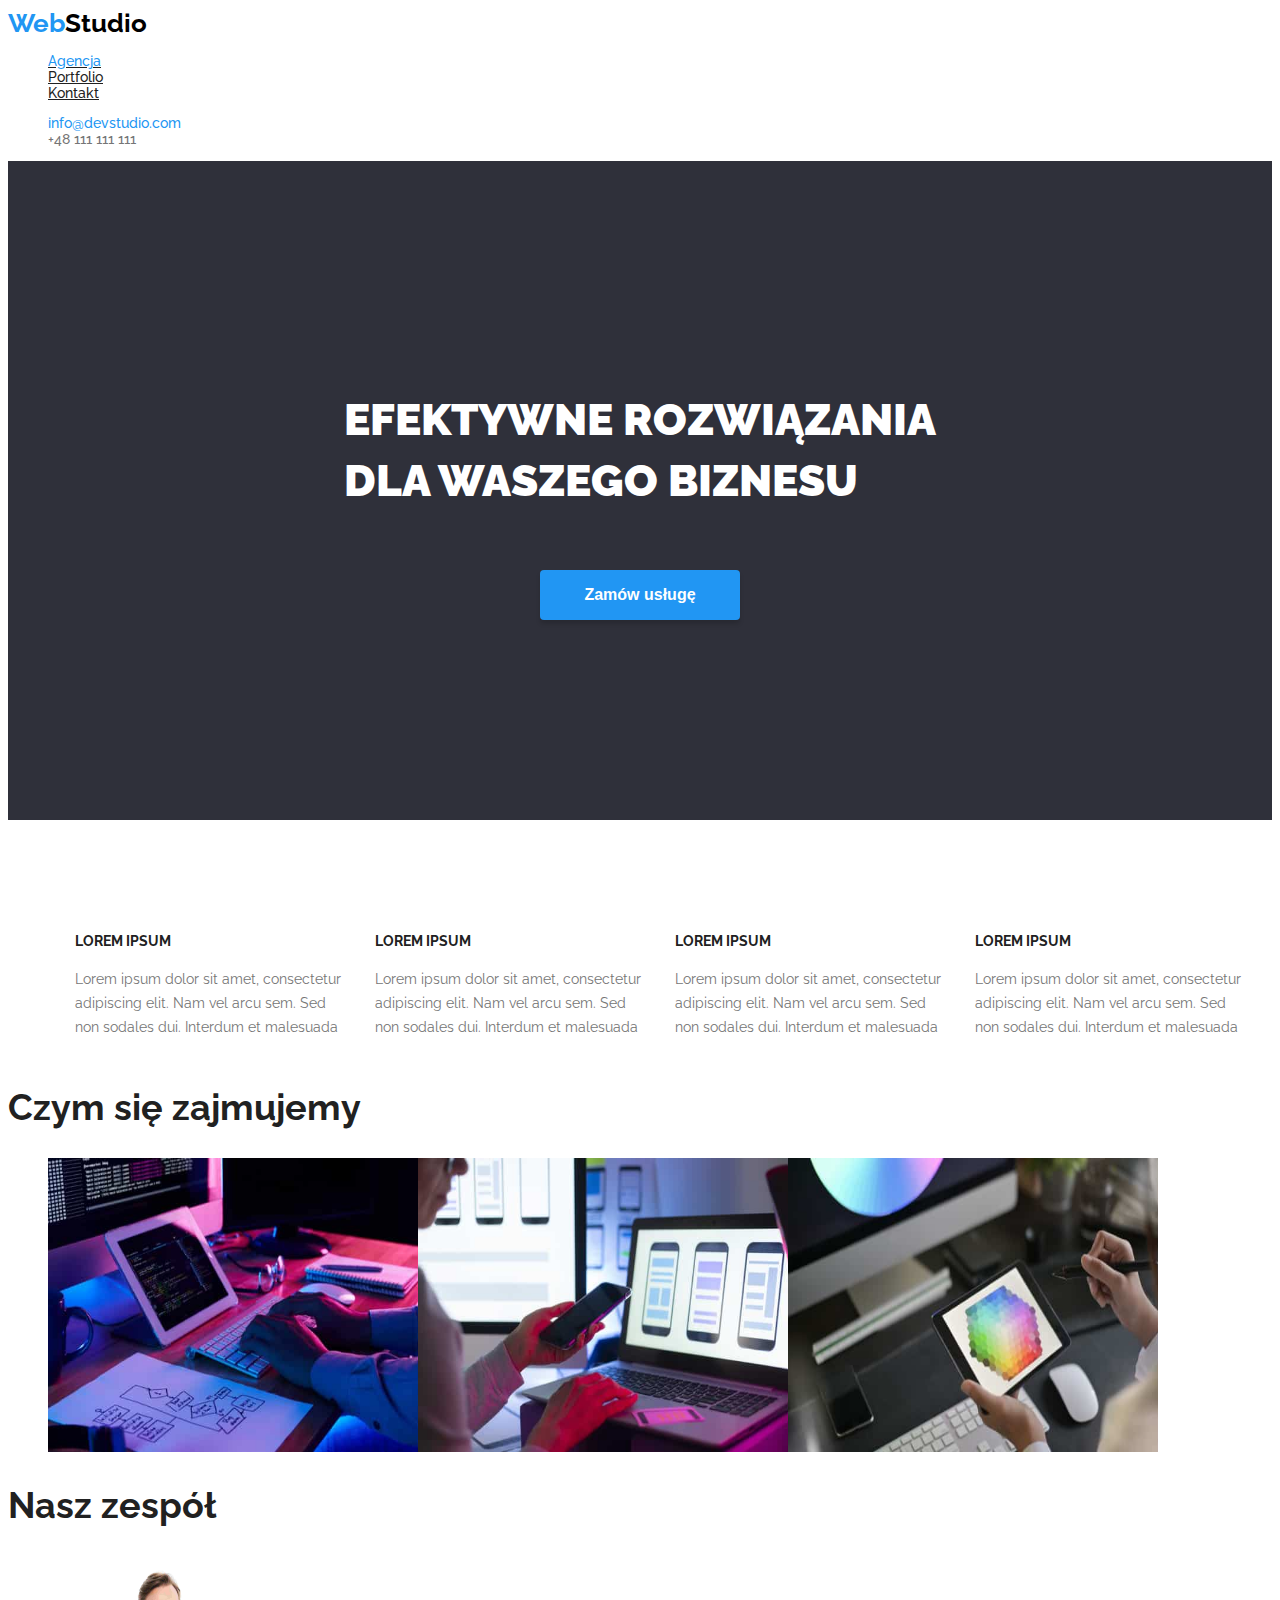
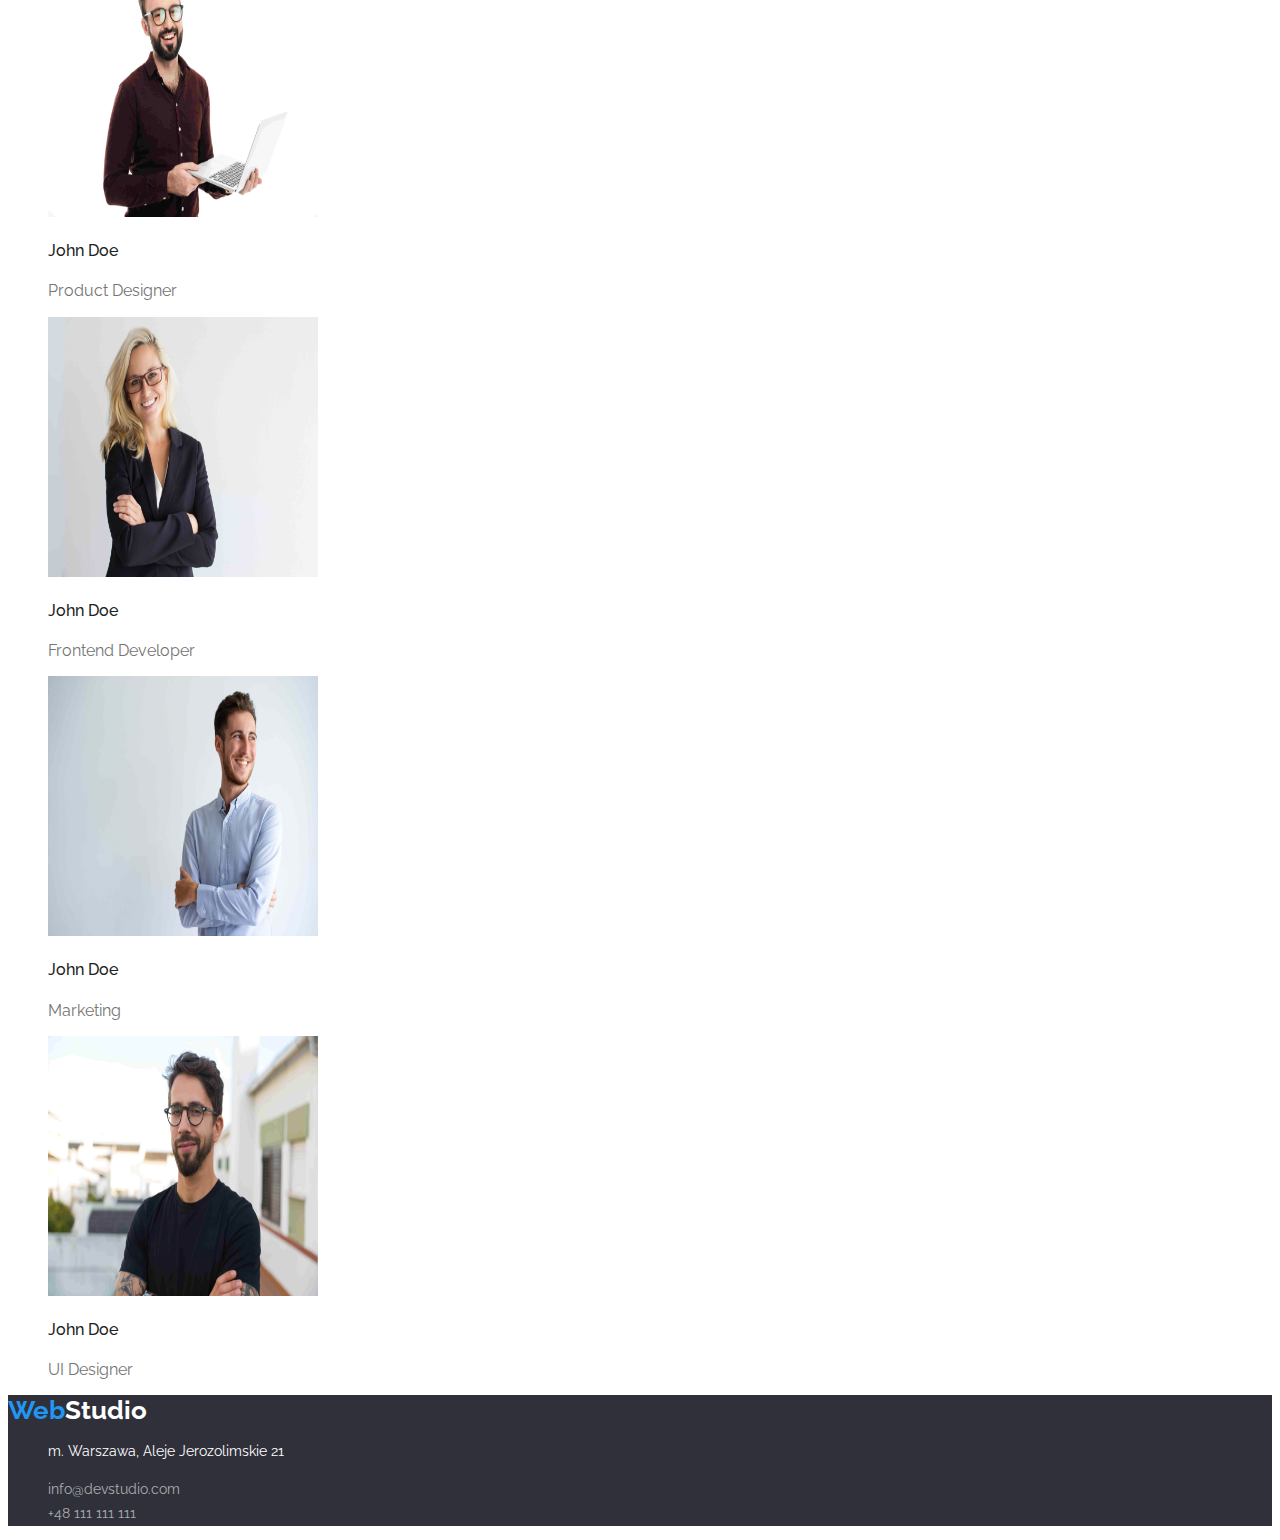
==== index.html @ f2d23cea "goit-markup-hw-02" ====
<!DOCTYPE html>
<html lang="pl-Pl">
  <head>
    <meta charset="UTF-8" />
    <meta http-equiv="X-UA-Compatible" content="IE=edge" />
    <meta name="viewport" content="width=device-width, initial-scale=1.0" />
    <link rel="stylesheet" href="CSS/styles.css" />
    <link rel="preconnect" href="https://fonts.googleapis.com" />
    <link rel="preconnect" href="https://fonts.gstatic.com" crossorigin />
    <link
      href="https://fonts.googleapis.com/css2?family=Raleway:wght@700&family=Roboto:wght@400;500;700;900&display=swap"
      rel="stylesheet"
    />
    <title>WebStudio</title>
  </head>
  <body>
    <header class="header-box">
      <a href="./index.html" class="header-logo link-no-underline"
        ><span class="blue-text">Web</span
        ><span class="black-text">Studio</span></a
      >
      <nav>
        <ul class="header-list">
          <li class="header-list-item">
            <a class="header-list-item-link" href="./index.html"
              ><span class="blue-text">Agencja</span></a
            >
          </li>
          <li class="header-list-item">
            <a class="header-list-item-link" href="./portfolio.html"
              >Portfolio</a
            >
          </li>
          <li class="header-list-item">
            <a class="header-list-item-link" href="./contact.html">Kontakt</a>
          </li>
        </ul>
      </nav>
      <ul class="navigation-list">
        <li>
          <a
            class="contact-link-style link-no-underline blue-text"
            href="mailto:info@devstudio.com"
            ><span class="blue-text">info@devstudio.com</span></a
          >
        </li>
        <li>
          <a
            class="contact-link-style link-no-underline blue-text"
            href="tel:+48111111111"
            >+48 111 111 111</a
          >
        </li>
      </ul>
    </header>

    <main>
      <section class="top-section">
        <h1 class="top-section-text">
          EFEKTYWNE ROZWIĄZANIA <br />
          DLA WASZEGO BIZNESU
        </h1>
        <button class="top-section-button" type="button">Zamów usługę</button>
      </section>
      <section>
        <ul class="text-list">
          <li>
            <h4 class="text-header">LOREM IPSUM</h4>
            <p class="text-paragraph">
              Lorem ipsum dolor sit amet, consectetur adipiscing elit. Nam vel
              arcu sem. Sed non sodales dui. Interdum et malesuada
            </p>
          </li>
          <li>
            <h4 class="text-header">LOREM IPSUM</h4>
            <p class="text-paragraph">
              Lorem ipsum dolor sit amet, consectetur adipiscing elit. Nam vel
              arcu sem. Sed non sodales dui. Interdum et malesuada
            </p>
          </li>
          <li>
            <h4 class="text-header">LOREM IPSUM</h4>
            <p class="text-paragraph">
              Lorem ipsum dolor sit amet, consectetur adipiscing elit. Nam vel
              arcu sem. Sed non sodales dui. Interdum et malesuada
            </p>
          </li>
          <li>
            <h4 class="text-header">LOREM IPSUM</h4>
            <p class="text-paragraph">
              Lorem ipsum dolor sit amet, consectetur adipiscing elit. Nam vel
              arcu sem. Sed non sodales dui. Interdum et malesuada
            </p>
          </li>
        </ul>
      </section>
      <section>
        <h2 class="service-header">Czym się zajmujemy</h2>
        <ul class="service-list">
          <li>
            <img
              src="images/image1.jpg"
              alt="Programista piszący kod na klawiaturze"
              width="370"
              height="294"
            />
          </li>
          <li>
            <img
              src="images/image2.jpg"
              alt="Programistka korzysta jednocześnie z komputera i smartfonu"
              width="370"
              height="294"
            />
          </li>
          <li>
            <img
              src="images/image3.jpg"
              alt="Programistka trzyma w ręku smartfon z wyświetlaczem na którym jest kolorowy sześciokąt"
              width="370"
              height="294"
            />
          </li>
        </ul>
      </section>

      <section>
        <h2 class="team-header">Nasz zespół</h2>
        <figure>
          <img
            src="images/image1_1.jpg"
            alt="Męźczyzna w okularach"
            width="270"
            height="260"
          />
          <figcaption>
            <h4 class="team-card-name">John Doe</h4>
            <p class="team-card-profession">Product Designer</p>
          </figcaption>
        </figure>
        <figure>
          <img
            src="images/image1_2.jpg"
            alt="Kobieta w okularach"
            width="270"
            height="260"
          />
          <figcaption>
            <h4 class="team-card-name">John Doe</h4>
            <p class="team-card-profession">Frontend Developer</p>
          </figcaption>
        </figure>
        <figure>
          <img
            src="images/image1_3.jpg"
            alt="Uśmiechnięty męźczyzna spoglądający w lewą stronę"
            width="270"
            height="260"
          />
          <figcaption>
            <h4 class="team-card-name">John Doe</h4>
            <p class="team-card-profession">Marketing</p>
          </figcaption>
        </figure>
        <figure>
          <img
            src="images/image1_4.jpg"
            alt="Męźczyzna w okularach"
            width="270"
            height="260"
          />
          <figcaption>
            <h4 class="team-card-name">John Doe</h4>
            <p class="team-card-profession">UI Designer</p>
          </figcaption>
        </figure>
      </section>
    </main>
    <footer class="footer-box">
      <a class="footer-logo link-no-underline" href="index.html"
        ><span class="blue-text">Web</span>Studio</a
      >
      <address class="address">
        <ul class="footer-list">
          <li>
            <p class="address-text">m. Warszawa, Aleje Jerozolimskie 21</p>
          </li>
          <li>
            <a
              class="address-link link-no-underline blue-text"
              href="mailto:info@devstudio.com"
              >info@devstudio.com</a
            >
          </li>
          <li>
            <a
              class="address-link link-no-underline blue-text"
              href="tel:+48111111111"
              >+48 111 111 111</a
            >
          </li>
        </ul>
      </address>
    </footer>
  </body>
</html>
---- CSS/styles.css ----
body {
  font-family: "Raleway", "Roboto", sans-serif;
  color: #757575;
  font-size: 14px;
}
.blue-text:hover,
.blue-text:focus {
  color: #2196f3;
}

/* HEADER */

.header-logo {
  font-weight: 700;
  font-size: 26px;
  line-height: 1.193;
  color: #000;
}
li {
  list-style: none;
}
.header-list {
  list-style: none;
  text-decoration: none;
}
.blue-text {
  color: #2196f3;
}
.black-text {
  color: #000000;
}
.header-list-item {
  font-weight: 500;
  font-size: 14px;
  line-height: 1.143;
}
.header-list-item-link {
  color: #212121;
}
.link-no-underline {
  text-decoration: none;
  list-style: none;
}
.link-style {
  color: #000;
  font-weight: 500;
  font-size: 14px;
  line-height: 1.172;
}
.nav-list {
  list-style: none;
}
.contact-link-style {
  font-weight: 500;
  font-size: 14px;
  color: #757575;
  list-style: none;
}

/* top-section */

.top-section-text {
  color: #fff;
  font-weight: 900;
  font-size: 44px;
  line-height: 1.365;
}
.top-section {
  background-color: #2f303a;
  display: flex;
  flex-direction: column;
  align-items: center;
  justify-content: center;
  gap: 30px;
  padding: 200px 0;
}
.top-section-button {
  color: #fff;
  font-weight: 700;
  font-size: 16px;
  line-height: 1.88;
  background-color: #2196f3;
  border-style: none;
  box-shadow: 0px 4px 4px rgba(0, 0, 0, 0.15);
  border-radius: 4px;
  cursor: pointer;
  width: 200px;
  min-height: 50px;
}
/* top section portfolio */

.top-section-list {
  list-style: none;
  display: flex;
  gap: 30px;
}
.buttons-portfolio {
  color: #212121;
  font-weight: 500;
  font-size: 16px;
  line-height: 1.625;
  cursor: pointer;
  border-style: none;
}
.blue-background:hover {
  background-color: #2196f3;
  color: #fff;
  box-shadow: 0px 3px 1px rgba(0, 0, 0, 0.1), 0px 1px 2px rgba(0, 0, 0, 0.08),
    0px 2px 2px rgba(0, 0, 0, 0.12);
}
/* projects */

.projects {
  list-style: none;
  display: flex;
  flex-wrap: wrap;
  margin-top: 50px;
  margin-bottom: 94px;
  width: 1170px;
}
.project-name {
  color: #212121;
  font-weight: 700;
  font-size: 18px;
  line-height: 2;
}
.project-text {
  color: #757575;
  font-size: 16px;
  line-height: 1.875;
}
/*  text-list WebStudio */

.text-header {
  color: #212121;
  font-weight: 700;
  font-size: 14px;
  line-height: 1.143;
}
.text-paragraph {
  color: #757575;
  font-size: 14px;
  line-height: 1.72;
  width: 270px;
  height: 75px;
}
.text-list {
  list-style: none;
  display: flex;
  flex-direction: row;
  margin: 94px 0 0 0;
  gap: 30px;
  justify-content: center;
}
/*  service-team */

.service-header {
  color: #212121;
  font-weight: 700;
  font-size: 36px;
  line-height: 1.172;
}
.service-list {
  list-style: none;
  display: flex;
}
.team-header {
  color: #212121;
  font-weight: 700;
  font-size: 36px;
  line-height: 1.166;
}
.team-card-name {
  color: #212121;
  font-weight: 500;
  font-size: 16px;
  line-height: 1.19;
}
.team-card-profession {
  color: #757575;
  font-size: 16px;
  line-height: 1.19;
}
/* footer  */

.footer-box {
  background-color: #2f303a;
}
.footer-logo {
  color: #fff;
  font-weight: 700;
  font-size: 26px;
  line-height: 1.193;
}
.footer-list {
  list-style: none;
}
.address-text {
  color: #fff;
  font-size: 14px;
  line-height: 1.71;
}
.address-link {
  color: #ffffff99;
  font-size: 14px;
  line-height: 1.71;
}
.address {
  font-style: normal;
}
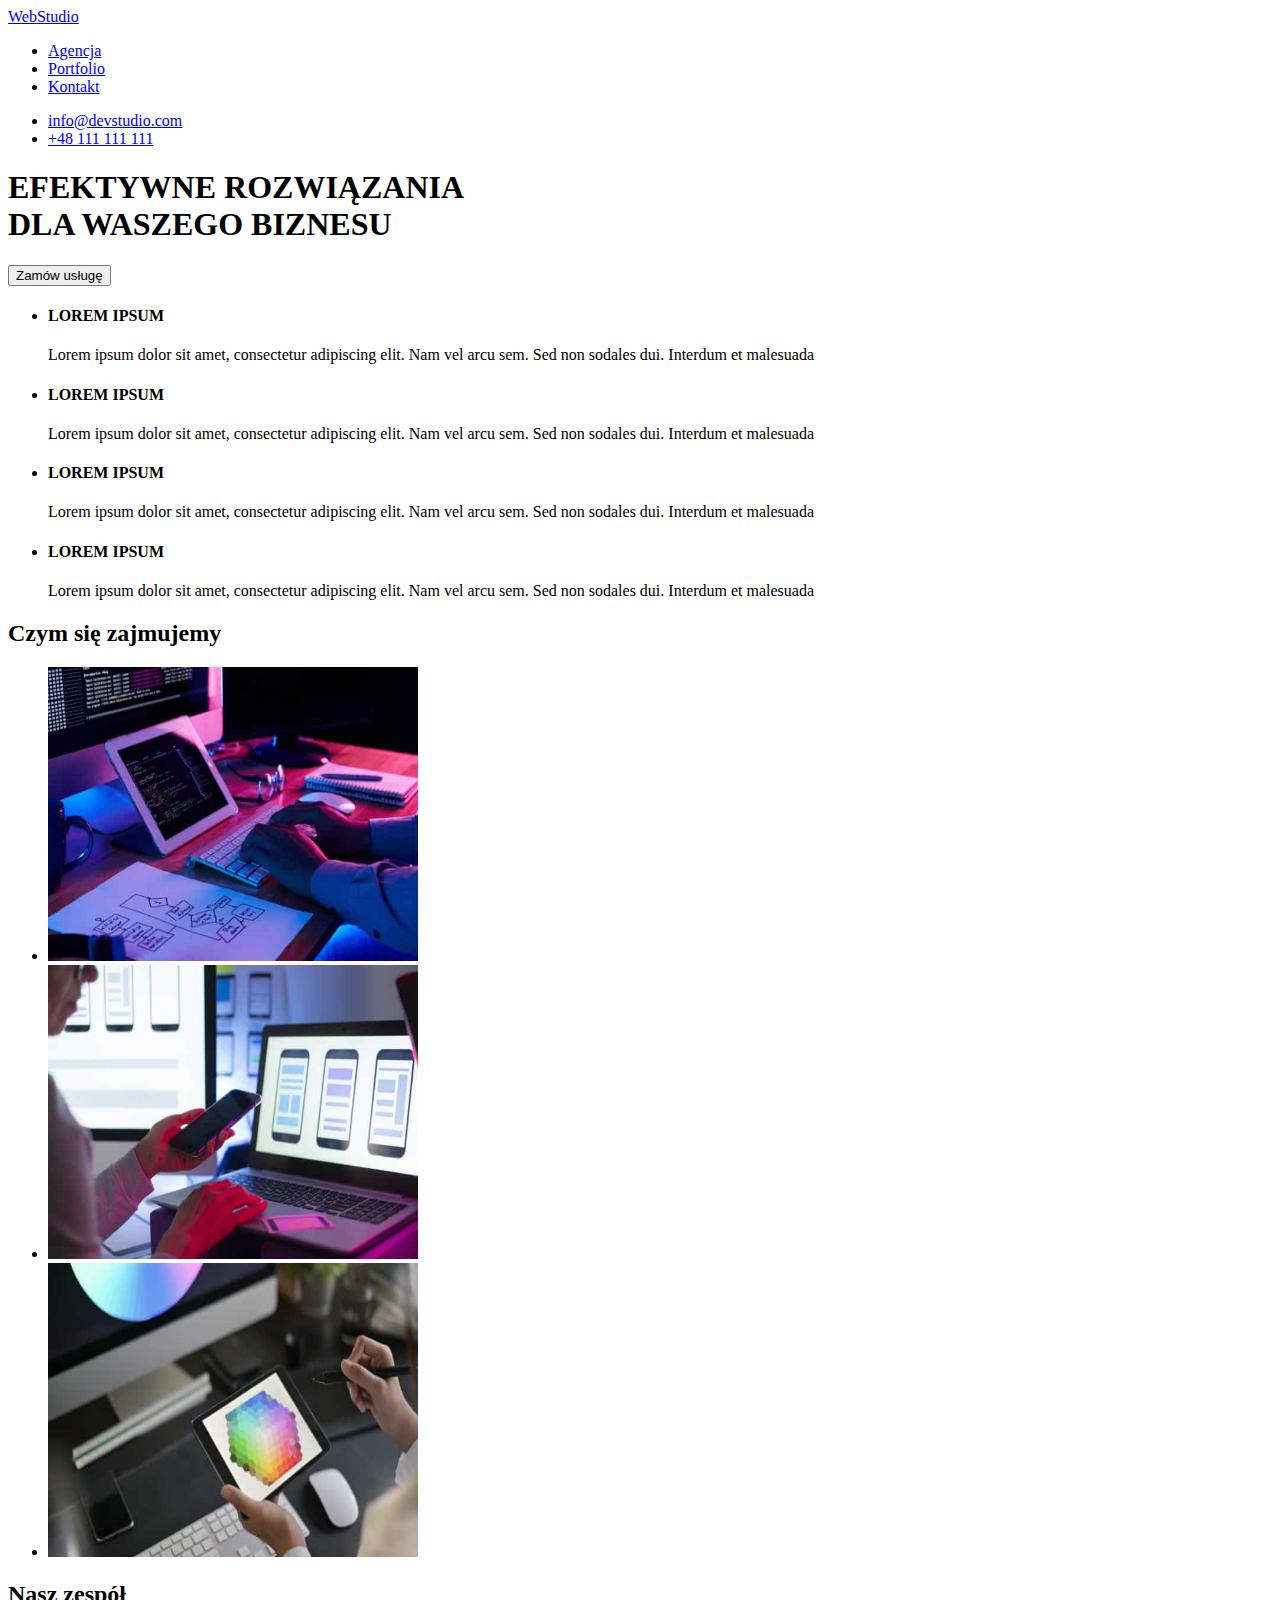
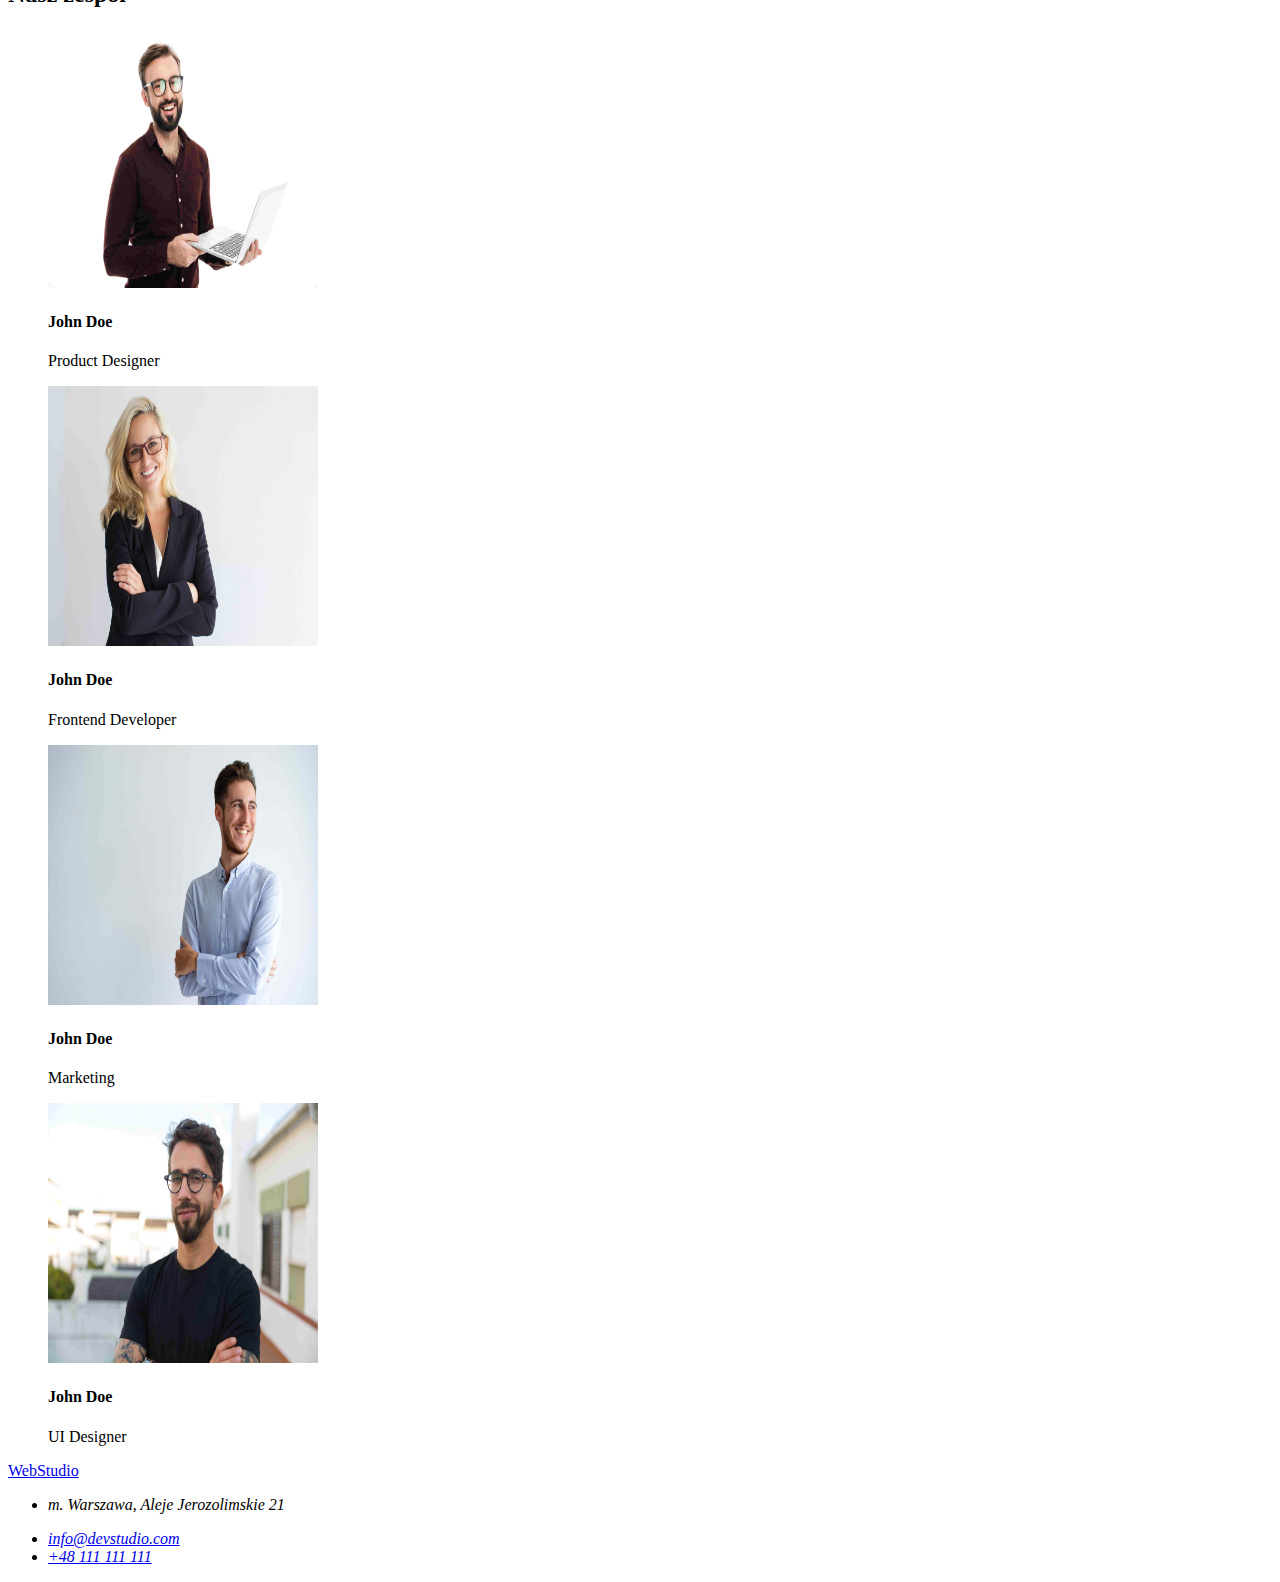
==== commit 20f60046: "goit-markup-hw-02" ====
--- a/index.html
+++ b/index.html
@@ -4,7 +4,7 @@
     <meta charset="UTF-8" />
     <meta http-equiv="X-UA-Compatible" content="IE=edge" />
     <meta name="viewport" content="width=device-width, initial-scale=1.0" />
-    <link rel="stylesheet" href="CSS/styles.css" />
+    <link rel="stylesheet" href="css/styles.css" />
     <link rel="preconnect" href="https://fonts.googleapis.com" />
     <link rel="preconnect" href="https://fonts.gstatic.com" crossorigin />
     <link
@@ -14,7 +14,7 @@
     <title>WebStudio</title>
   </head>
   <body>
-    <header class="header-box">
+    <header>
       <a href="./index.html" class="header-logo link-no-underline"
         ><span class="blue-text">Web</span
         ><span class="black-text">Studio</span></a
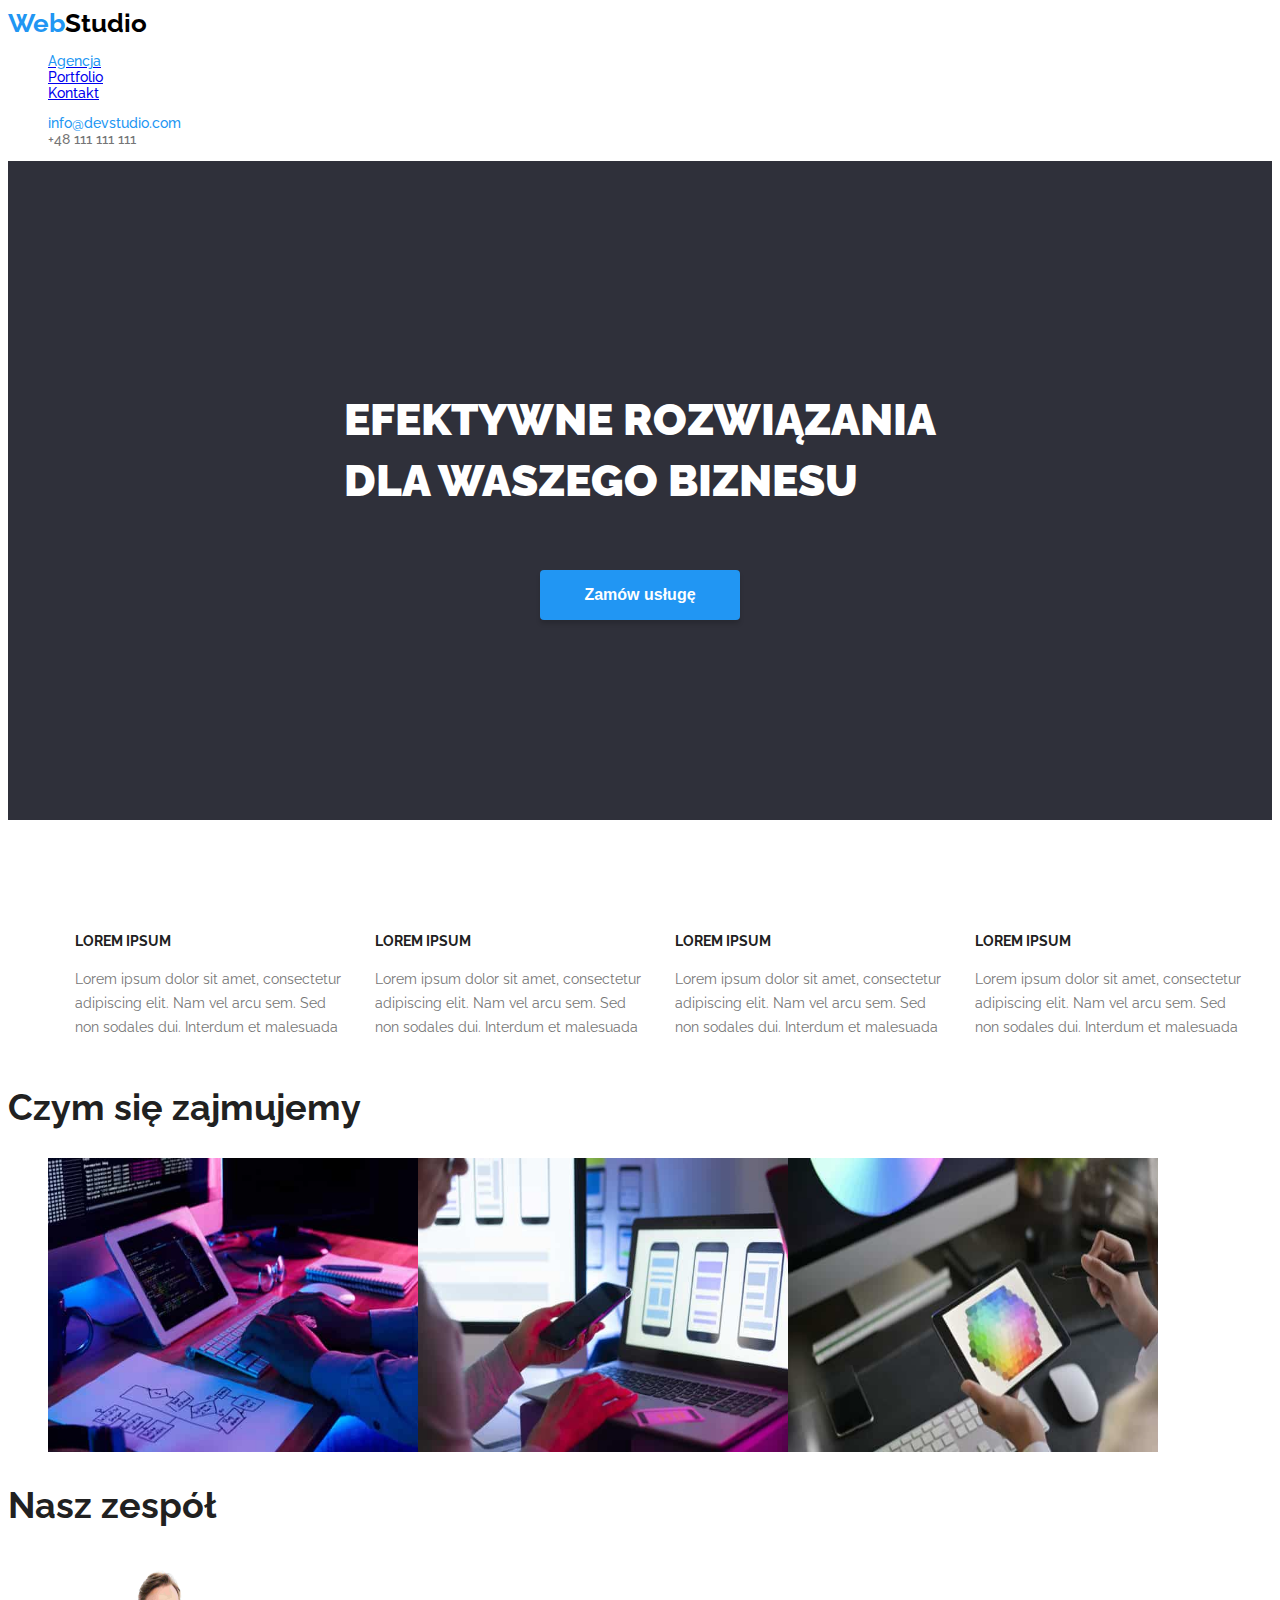
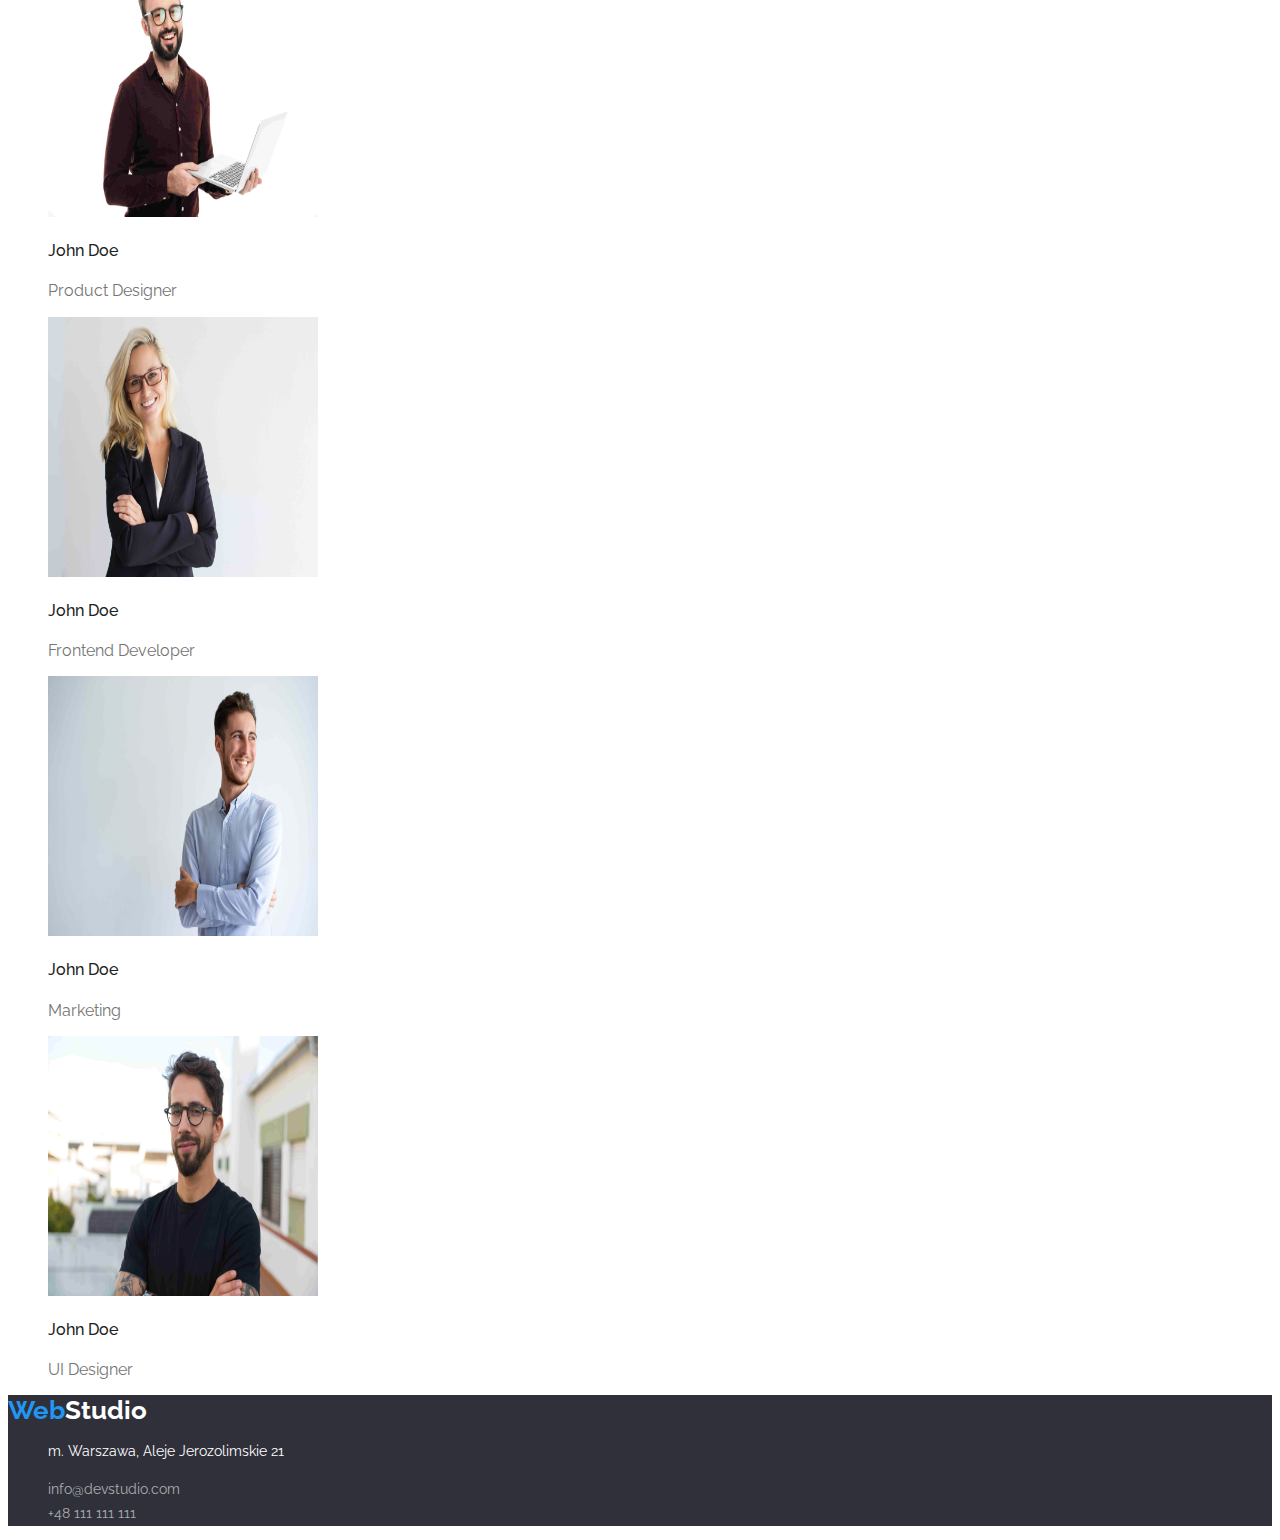
==== commit 1d56bc07: "goit-markup-hw-02" ====
--- a/index.html
+++ b/index.html
@@ -4,7 +4,7 @@
     <meta charset="UTF-8" />
     <meta http-equiv="X-UA-Compatible" content="IE=edge" />
     <meta name="viewport" content="width=device-width, initial-scale=1.0" />
-    <link rel="stylesheet" href="css/styles.css" />
+    <link rel="stylesheet" href="CSS/styles.css" />
     <link rel="preconnect" href="https://fonts.googleapis.com" />
     <link rel="preconnect" href="https://fonts.gstatic.com" crossorigin />
     <link
--- a/CSS/styles.css
+++ b/CSS/styles.css
@@ -0,0 +1,211 @@
+body {
+  font-family: "Raleway", "Roboto", sans-serif;
+  color: #757575;
+  font-size: 14px;
+}
+.blue-text:hover,
+.blue-text:focus {
+  color: #2196f3;
+}
+
+/* HEADER */
+
+.header-logo {
+  font-weight: 700;
+  font-size: 26px;
+  line-height: 1.193;
+  color: #000;
+}
+li {
+  list-style: none;
+}
+.header-list {
+  list-style: none;
+  text-decoration: none;
+}
+.blue-text {
+  color: #2196f3;
+}
+.black-text {
+  color: #000000;
+}
+.header-list-item {
+  font-weight: 500;
+  font-size: 14px;
+  line-height: 1.143;
+}
+.header-list-item-link:hover {
+  color: #212121;
+  text-decoration: none;
+}
+.link-no-underline {
+  text-decoration: none;
+  list-style: none;
+}
+.link-style {
+  color: #000;
+  font-weight: 500;
+  font-size: 14px;
+  line-height: 1.172;
+}
+.nav-list {
+  list-style: none;
+}
+.contact-link-style {
+  font-weight: 500;
+  font-size: 14px;
+  color: #757575;
+  list-style: none;
+}
+
+/* top-section */
+
+.top-section-text {
+  color: #fff;
+  font-weight: 900;
+  font-size: 44px;
+  line-height: 1.365;
+}
+.top-section {
+  background-color: #2f303a;
+  display: flex;
+  flex-direction: column;
+  align-items: center;
+  justify-content: center;
+  gap: 30px;
+  padding: 200px 0;
+}
+.top-section-button {
+  color: #fff;
+  font-weight: 700;
+  font-size: 16px;
+  line-height: 1.88;
+  background-color: #2196f3;
+  border-style: none;
+  box-shadow: 0px 4px 4px rgba(0, 0, 0, 0.15);
+  border-radius: 4px;
+  cursor: pointer;
+  width: 200px;
+  min-height: 50px;
+}
+/* top section portfolio */
+
+.top-section-list {
+  list-style: none;
+  display: flex;
+  gap: 30px;
+}
+.buttons-portfolio {
+  color: #212121;
+  font-weight: 500;
+  font-size: 16px;
+  line-height: 1.625;
+  cursor: pointer;
+  border-style: none;
+}
+.blue-background:hover {
+  background-color: #2196f3;
+  color: #fff;
+  box-shadow: 0px 3px 1px rgba(0, 0, 0, 0.1), 0px 1px 2px rgba(0, 0, 0, 0.08),
+    0px 2px 2px rgba(0, 0, 0, 0.12);
+}
+/* projects */
+
+.projects {
+  list-style: none;
+  display: flex;
+  flex-wrap: wrap;
+  margin-top: 50px;
+  margin-bottom: 94px;
+  width: 1170px;
+}
+.project-name {
+  color: #212121;
+  font-weight: 700;
+  font-size: 18px;
+  line-height: 2;
+}
+.project-text {
+  color: #757575;
+  font-size: 16px;
+  line-height: 1.875;
+}
+/*  text-list WebStudio */
+
+.text-header {
+  color: #212121;
+  font-weight: 700;
+  font-size: 14px;
+  line-height: 1.143;
+}
+.text-paragraph {
+  color: #757575;
+  font-size: 14px;
+  line-height: 1.72;
+  width: 270px;
+  height: 75px;
+}
+.text-list {
+  list-style: none;
+  display: flex;
+  flex-direction: row;
+  margin: 94px 0 0 0;
+  gap: 30px;
+  justify-content: center;
+}
+/*  service-team */
+
+.service-header {
+  color: #212121;
+  font-weight: 700;
+  font-size: 36px;
+  line-height: 1.172;
+}
+.service-list {
+  list-style: none;
+  display: flex;
+}
+.team-header {
+  color: #212121;
+  font-weight: 700;
+  font-size: 36px;
+  line-height: 1.166;
+}
+.team-card-name {
+  color: #212121;
+  font-weight: 500;
+  font-size: 16px;
+  line-height: 1.19;
+}
+.team-card-profession {
+  color: #757575;
+  font-size: 16px;
+  line-height: 1.19;
+}
+/* footer  */
+
+.footer-box {
+  background-color: #2f303a;
+}
+.footer-logo {
+  color: #fff;
+  font-weight: 700;
+  font-size: 26px;
+  line-height: 1.193;
+}
+.footer-list {
+  list-style: none;
+}
+.address-text {
+  color: #fff;
+  font-size: 14px;
+  line-height: 1.71;
+}
+.address-link {
+  color: #ffffff99;
+  font-size: 14px;
+  line-height: 1.71;
+}
+.address {
+  font-style: normal;
+}
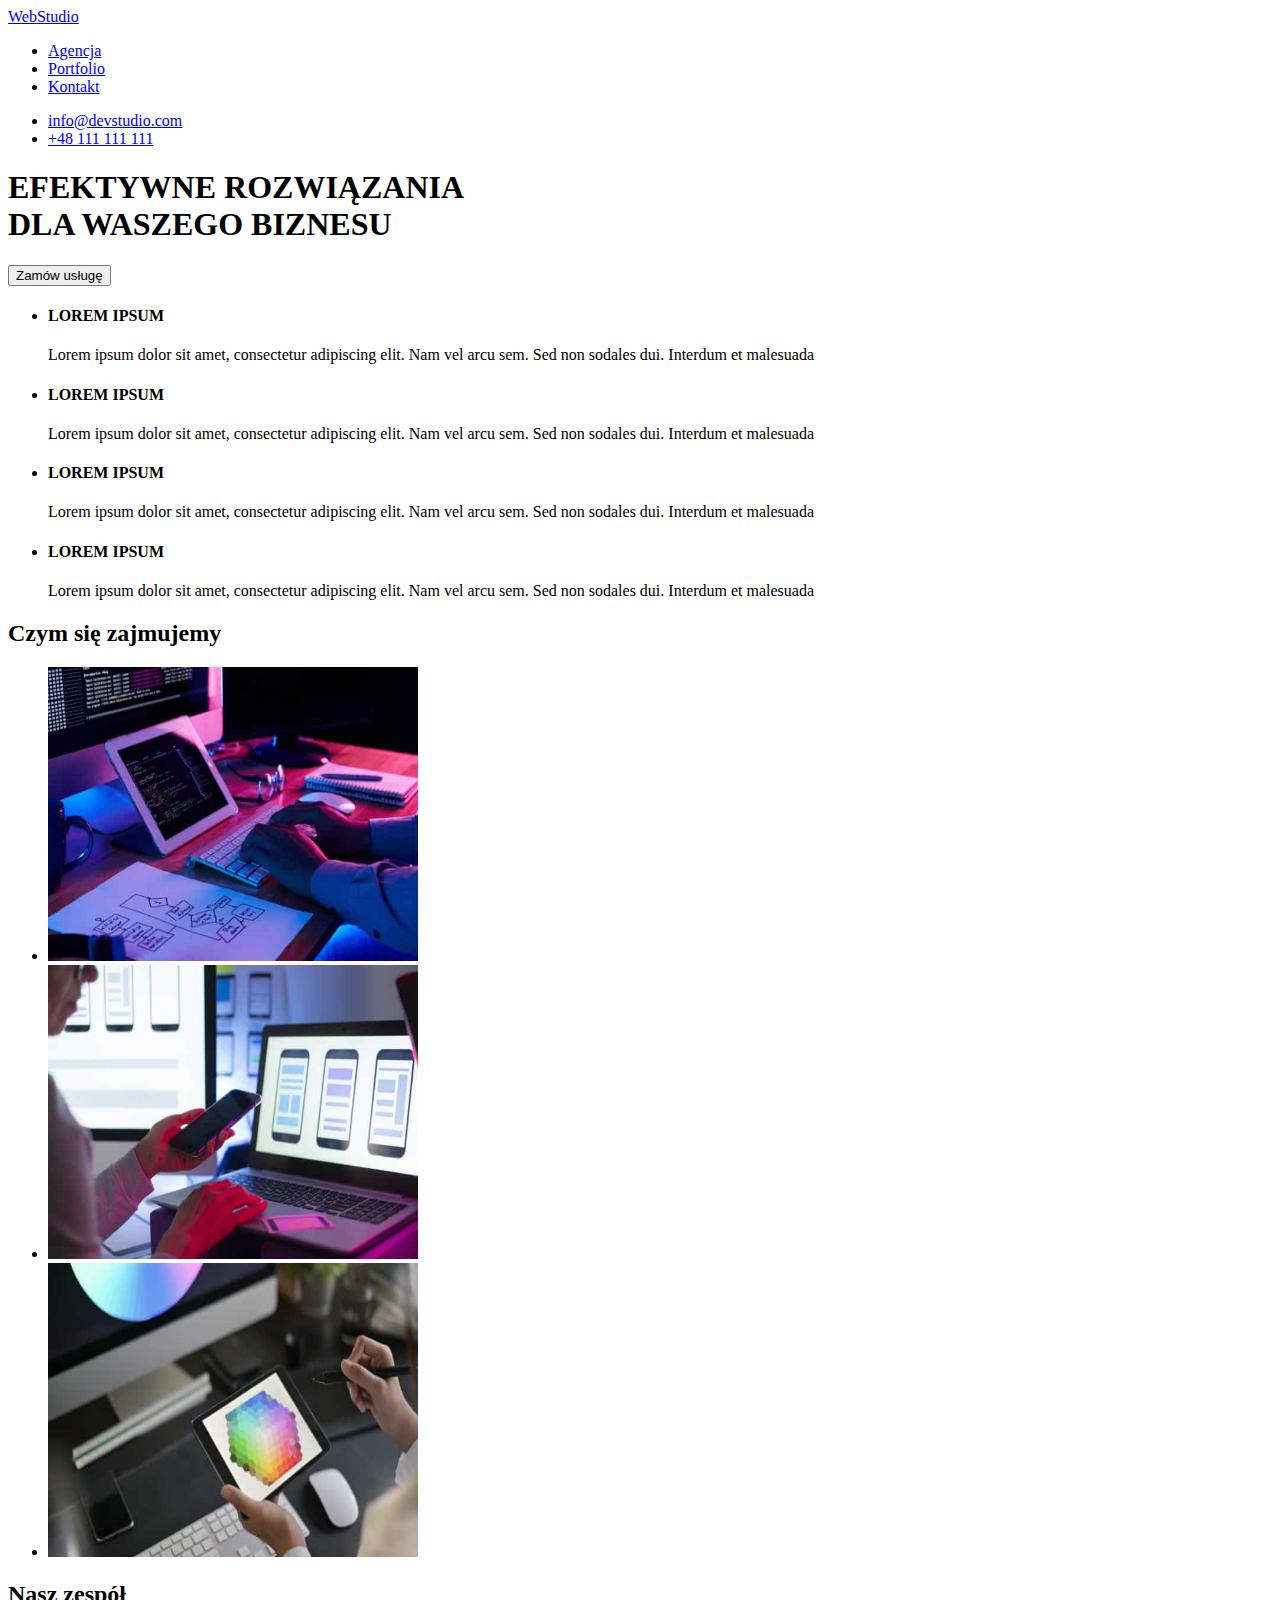
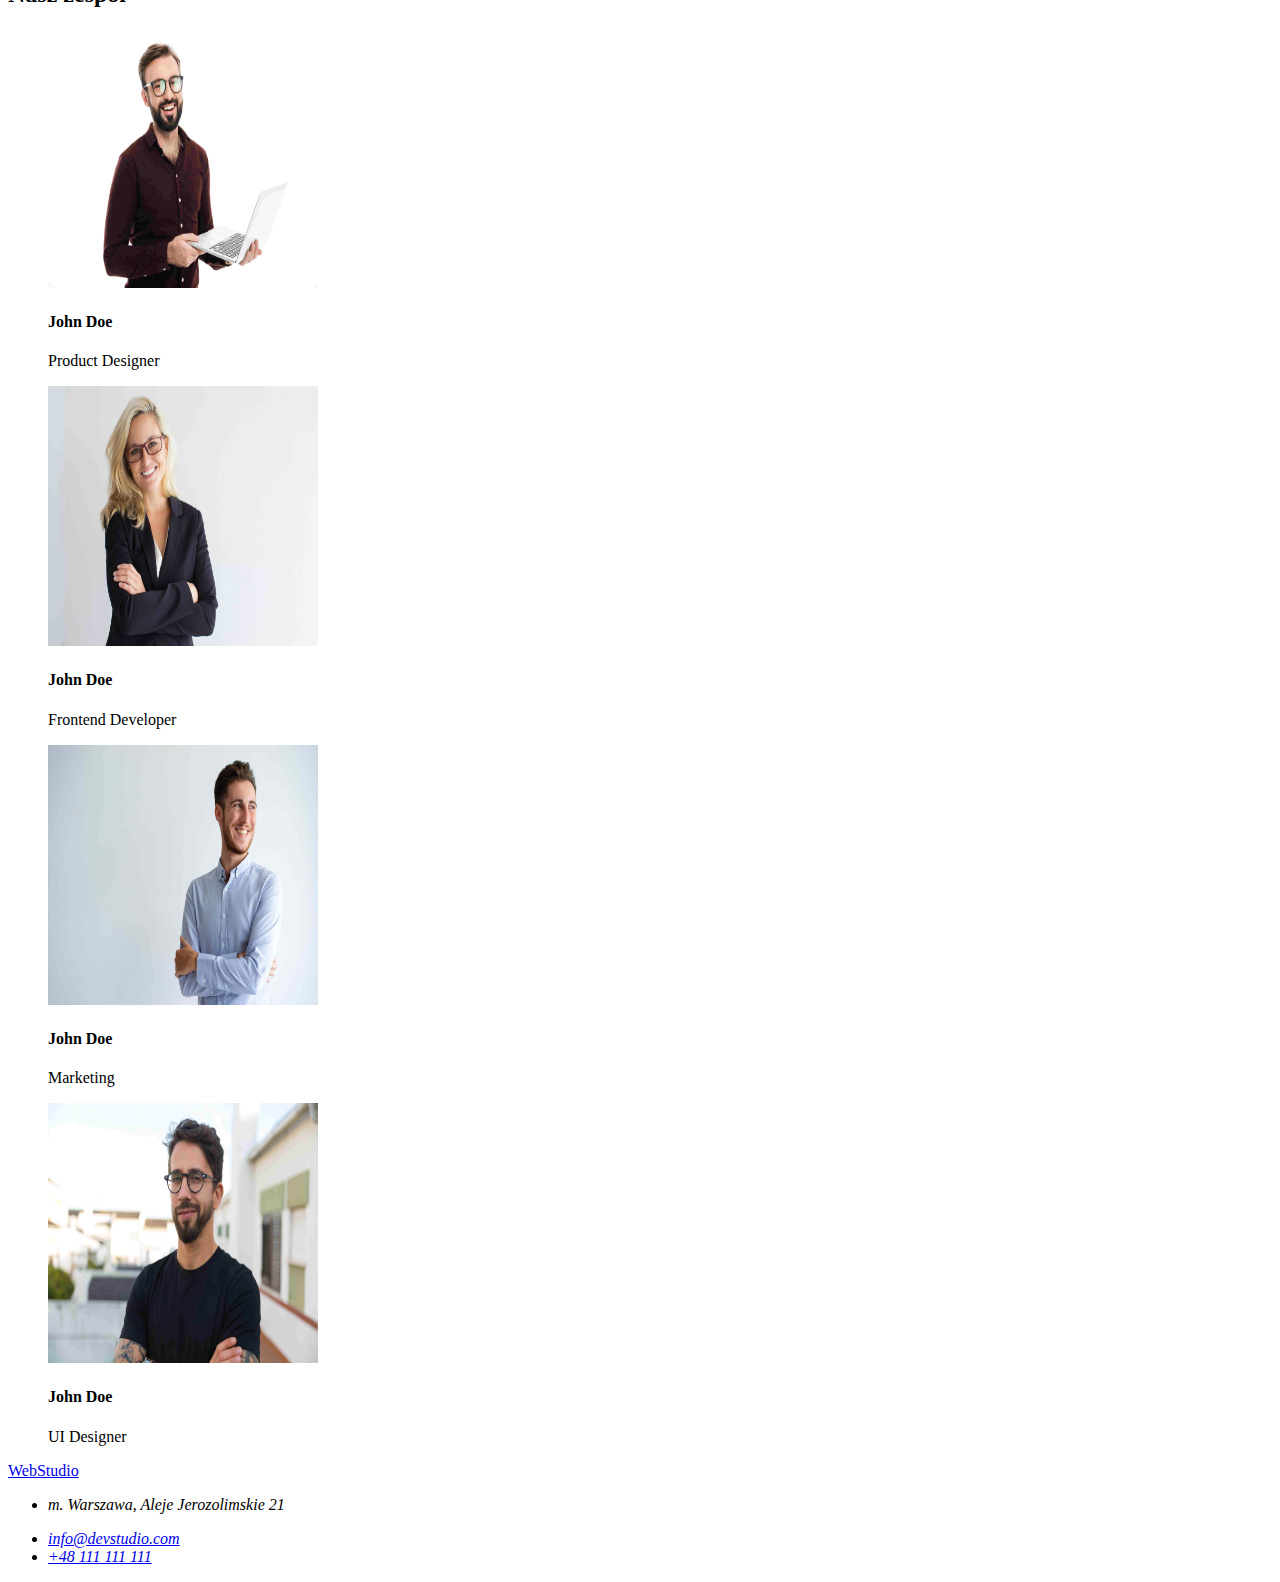
==== commit dbea1298: "goit-markup-hw-02" ====
--- a/index.html
+++ b/index.html
@@ -4,7 +4,7 @@
     <meta charset="UTF-8" />
     <meta http-equiv="X-UA-Compatible" content="IE=edge" />
     <meta name="viewport" content="width=device-width, initial-scale=1.0" />
-    <link rel="stylesheet" href="CSS/styles.css" />
+    <link rel="stylesheet" href="css/styles.css" />
     <link rel="preconnect" href="https://fonts.googleapis.com" />
     <link rel="preconnect" href="https://fonts.gstatic.com" crossorigin />
     <link
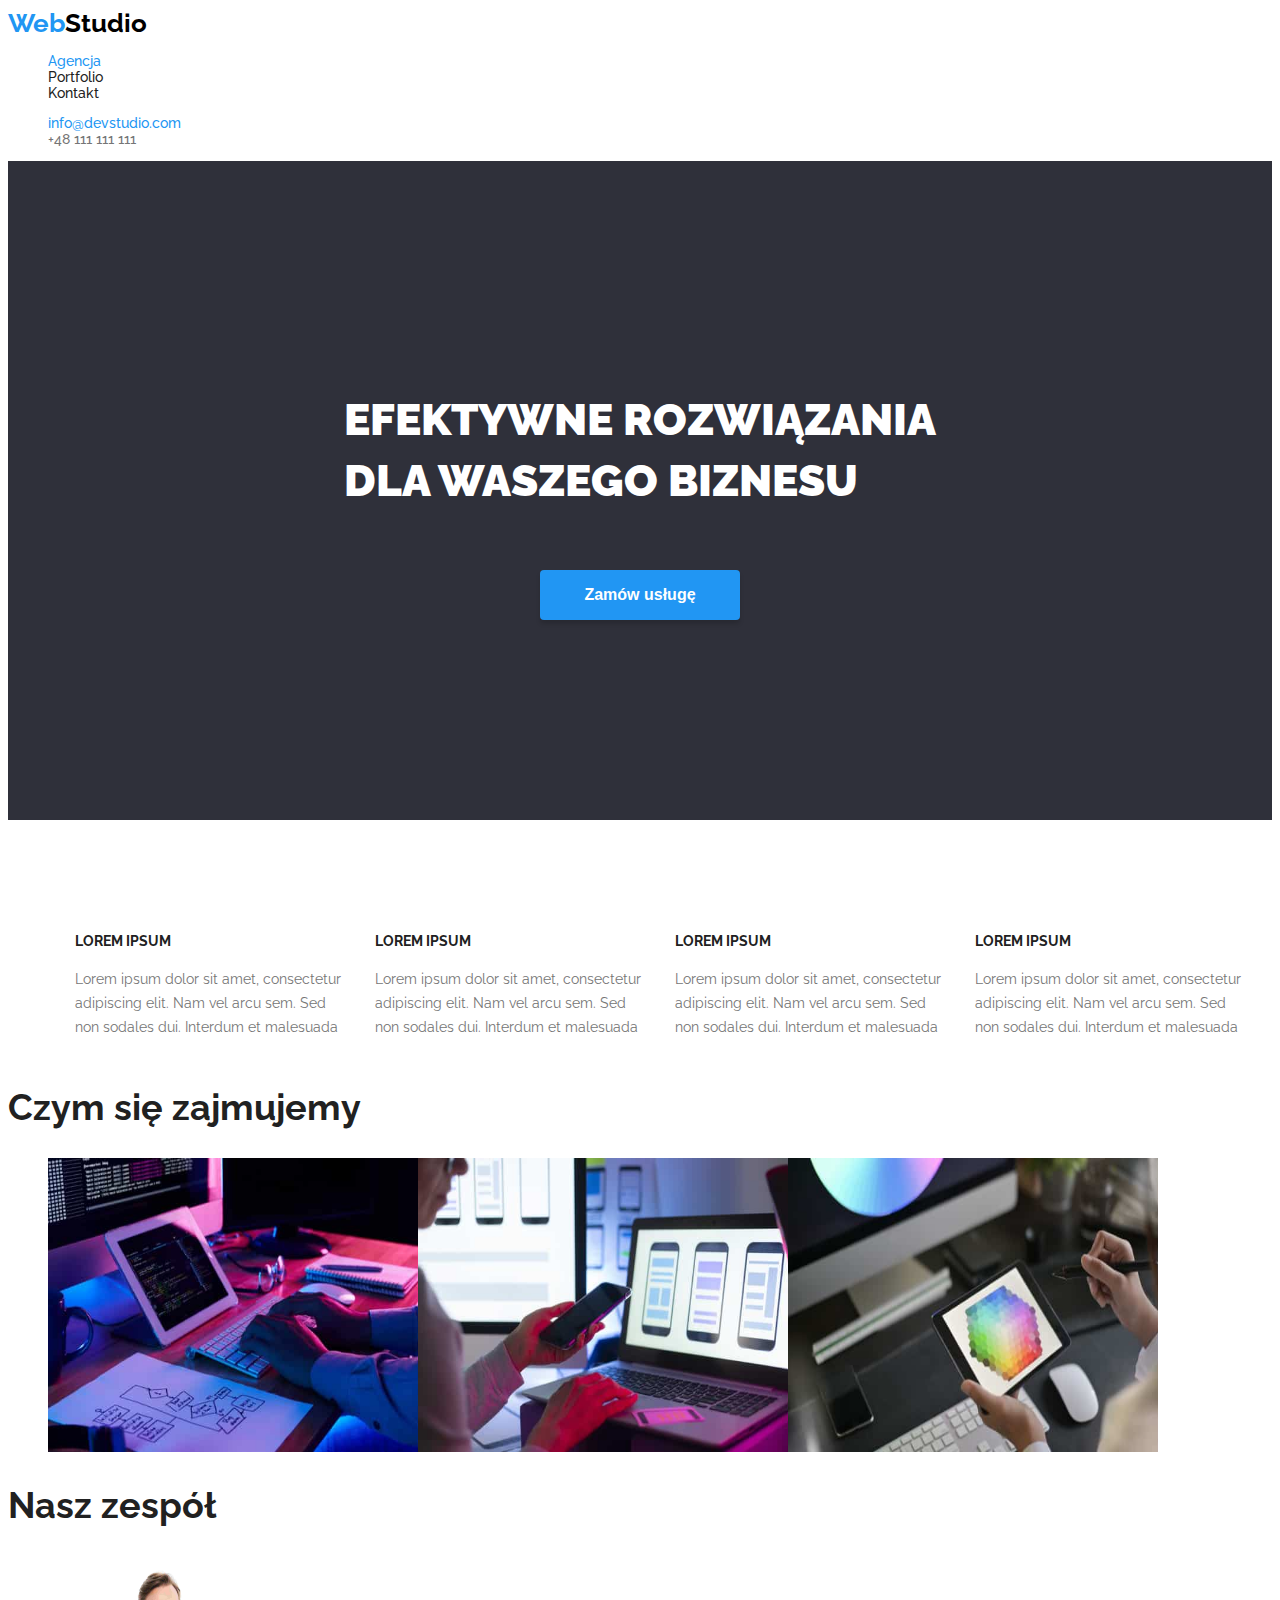
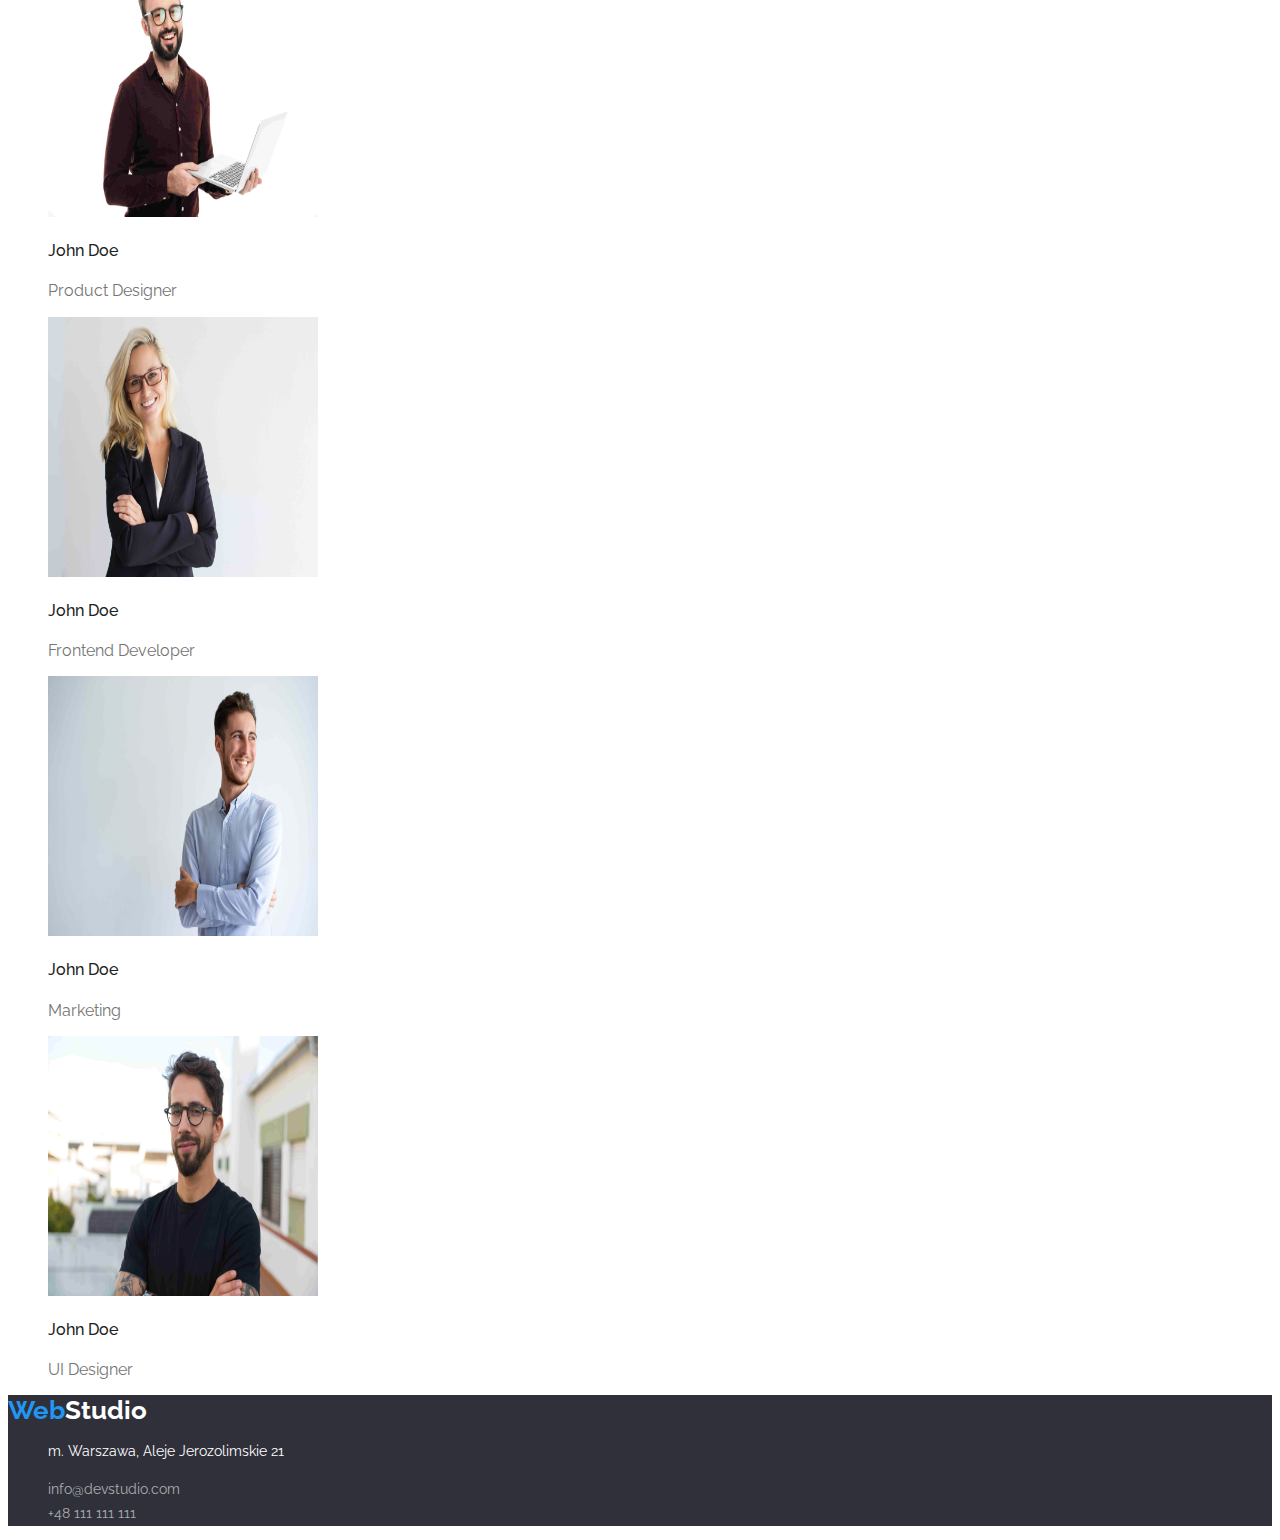
==== commit d046830a: "goit-markup-hw-02" ====
--- a/index.html
+++ b/index.html
@@ -22,7 +22,7 @@
       <nav>
         <ul class="header-list">
           <li class="header-list-item">
-            <a class="header-list-item-link" href="./index.html"
+            <a class="header-list-item-link blue-text" href="./index.html"
               ><span class="blue-text">Agencja</span></a
             >
           </li>
@@ -32,7 +32,9 @@
             >
           </li>
           <li class="header-list-item">
-            <a class="header-list-item-link" href="./contact.html">Kontakt</a>
+            <a class="header-list-item-link blue-text" href="./contact.html"
+              >Kontakt</a
+            >
           </li>
         </ul>
       </nav>
--- a/css/styles.css
+++ b/css/styles.css
@@ -0,0 +1,218 @@
+body {
+  font-family: "Raleway", "Roboto", sans-serif;
+  color: #757575;
+  font-size: 14px;
+}
+.blue-text:hover,
+.blue-text:focus {
+  color: #2196f3;
+}
+.header-list-item-link:hover,
+.header-list-item-link:focus {
+  color: #2196f3;
+}
+/* HEADER */
+
+.header-logo {
+  font-weight: 700;
+  font-size: 26px;
+  line-height: 1.193;
+  color: #000;
+}
+li {
+  list-style: none;
+}
+.header-list {
+  list-style: none;
+  text-decoration: none;
+}
+.blue-text {
+  color: #2196f3;
+}
+.black-text {
+  color: #000000;
+}
+.header-list-item {
+  font-weight: 500;
+  font-size: 14px;
+  line-height: 1.143;
+}
+.header-list-item-link {
+  color: #212121;
+  text-decoration: none;
+}
+.header-list-item-link:hover,
+.header-list-item-link:focus {
+  color: #2196f3;
+}
+.link-no-underline {
+  text-decoration: none;
+  list-style: none;
+}
+.link-style {
+  color: #000;
+  font-weight: 500;
+  font-size: 14px;
+  line-height: 1.172;
+}
+.nav-list {
+  list-style: none;
+}
+.contact-link-style {
+  font-weight: 500;
+  font-size: 14px;
+  color: #757575;
+  list-style: none;
+}
+
+/* top-section */
+
+.top-section-text {
+  color: #fff;
+  font-weight: 900;
+  font-size: 44px;
+  line-height: 1.365;
+}
+.top-section {
+  background-color: #2f303a;
+  display: flex;
+  flex-direction: column;
+  align-items: center;
+  justify-content: center;
+  gap: 30px;
+  padding: 200px 0;
+}
+.top-section-button {
+  color: #fff;
+  font-weight: 700;
+  font-size: 16px;
+  line-height: 1.88;
+  background-color: #2196f3;
+  border-style: none;
+  box-shadow: 0px 4px 4px rgba(0, 0, 0, 0.15);
+  border-radius: 4px;
+  cursor: pointer;
+  width: 200px;
+  min-height: 50px;
+}
+/* top section portfolio */
+
+.top-section-list {
+  list-style: none;
+  display: flex;
+  gap: 30px;
+}
+.buttons-portfolio {
+  color: #212121;
+  font-weight: 500;
+  font-size: 16px;
+  line-height: 1.625;
+  cursor: pointer;
+  border-style: none;
+}
+.blue-background:hover {
+  background-color: #2196f3;
+  color: #fff;
+  box-shadow: 0px 3px 1px rgba(0, 0, 0, 0.1), 0px 1px 2px rgba(0, 0, 0, 0.08),
+    0px 2px 2px rgba(0, 0, 0, 0.12);
+}
+
+/* projects */
+.projects {
+  list-style: none;
+  display: flex;
+  flex-wrap: wrap;
+  margin-top: 50px;
+  margin-bottom: 94px;
+  width: 1170px;
+}
+.project-name {
+  color: #212121;
+  font-weight: 700;
+  font-size: 18px;
+  line-height: 2;
+}
+.project-text {
+  color: #757575;
+  font-size: 16px;
+  line-height: 1.875;
+}
+/*  text-list WebStudio */
+
+.text-header {
+  color: #212121;
+  font-weight: 700;
+  font-size: 14px;
+  line-height: 1.143;
+}
+.text-paragraph {
+  color: #757575;
+  font-size: 14px;
+  line-height: 1.72;
+  width: 270px;
+  height: 75px;
+}
+.text-list {
+  list-style: none;
+  display: flex;
+  flex-direction: row;
+  margin: 94px 0 0 0;
+  gap: 30px;
+  justify-content: center;
+}
+/*  service-team */
+
+.service-header {
+  color: #212121;
+  font-weight: 700;
+  font-size: 36px;
+  line-height: 1.172;
+}
+.service-list {
+  list-style: none;
+  display: flex;
+}
+.team-header {
+  color: #212121;
+  font-weight: 700;
+  font-size: 36px;
+  line-height: 1.166;
+}
+.team-card-name {
+  color: #212121;
+  font-weight: 500;
+  font-size: 16px;
+  line-height: 1.19;
+}
+.team-card-profession {
+  color: #757575;
+  font-size: 16px;
+  line-height: 1.19;
+}
+/* footer  */
+
+.footer-box {
+  background-color: #2f303a;
+}
+.footer-logo {
+  color: #fff;
+  font-weight: 700;
+  font-size: 26px;
+  line-height: 1.193;
+}
+.footer-list {
+  list-style: none;
+}
+.address-text {
+  color: #fff;
+  font-size: 14px;
+  line-height: 1.71;
+}
+.address-link {
+  color: #ffffff99;
+  font-size: 14px;
+  line-height: 1.71;
+}
+.address {
+  font-style: normal;
+}
